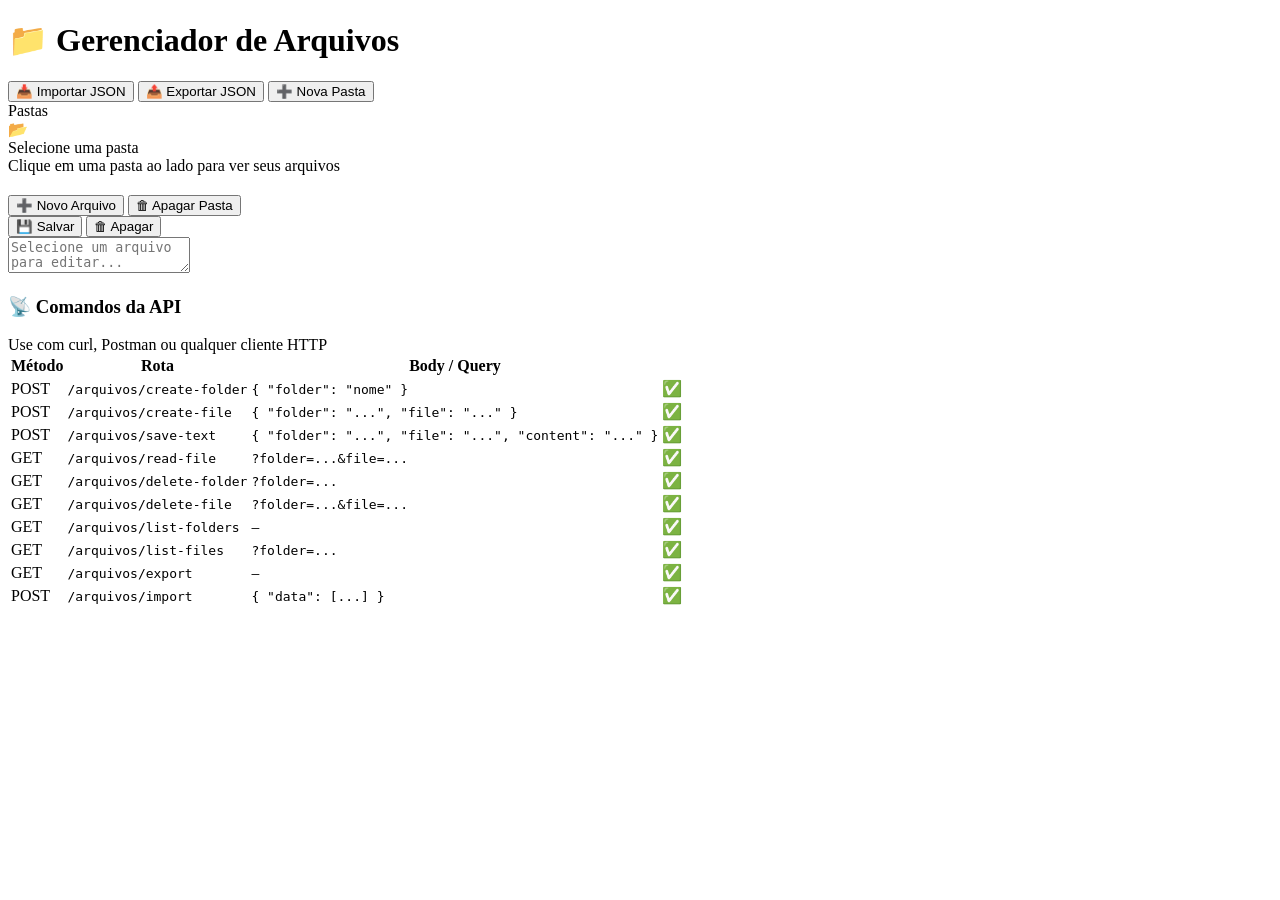
==== wwwroot/index.html @ b643e004 "Adiciona export/import JSON de pastas e arquivos" ====
<!DOCTYPE html>
<html lang="pt-BR">
<head>
    <meta charset="UTF-8">
    <meta name="viewport" content="width=device-width, initial-scale=1.0">
    <title>Gerenciador de Arquivos</title>
    <link rel="stylesheet" href="/css/style.css">
</head>
<body>

<header>
    <h1>
        <span>📁</span>
        Gerenciador de Arquivos
    </h1>
    <div class="header-actions">
        <button class="btn" onclick="importAction()">
            <span>📥</span> Importar JSON
        </button>
        <button class="btn" onclick="exportAction()">
            <span>📤</span> Exportar JSON
        </button>
        <button class="btn btn-primary" onclick="createFolderAction()">
            <span>➕</span> Nova Pasta
        </button>
    </div>
</header>

<main>
    <aside class="sidebar">
        <div class="sidebar-header">
            <span>Pastas</span>
            <span class="loading-spinner" id="folder-list-loading" style="display:none"></span>
        </div>
        <div class="folder-list" id="folder-list"></div>
    </aside>

    <section class="content-area">
        <div class="empty-state" id="empty-state">
            <div class="icon">📂</div>
            <div class="text">Selecione uma pasta</div>
            <div class="subtext">Clique em uma pasta ao lado para ver seus arquivos</div>
        </div>

        <div class="file-list" id="file-list">
            <div class="file-list-header">
                <h2 id="folder-name-title"></h2>
                <div class="folder-actions">
                    <button class="btn" onclick="createFileAction()">
                        <span>➕</span> Novo Arquivo
                    </button>
                    <button class="btn btn-danger" onclick="deleteFolderAction()">
                        <span>🗑</span> Apagar Pasta
                    </button>
                </div>
            </div>

            <div style="text-align:center;padding:40px;color:var(--text-muted);display:none" id="file-grid-loading">
                <div class="loading-spinner" style="width:24px;height:24px;border-width:3px;margin:0 auto 12px"></div>
                <div style="font-size:13px">Carregando arquivos...</div>
            </div>

            <div class="file-grid" id="file-grid"></div>
            <div style="text-align:center;padding:40px;color:var(--text-muted);font-size:13px;display:none" id="file-grid-empty">
                Nenhum arquivo nesta pasta
            </div>
        </div>

        <div class="editor-panel" id="editor-panel">
            <div class="editor-toolbar">
                <span class="file-label" id="editor-filename"></span>
                <div class="editor-actions">
                    <button class="btn btn-primary" onclick="saveContentAction()">
                        <span>💾</span> Salvar
                    </button>
                    <button class="btn btn-danger" onclick="deleteFileAction()">
                        <span>🗑</span> Apagar
                    </button>
                </div>
            </div>
            <div class="editor-body">
                <textarea id="editor-textarea" placeholder="Selecione um arquivo para editar..." spellcheck="false"></textarea>
            </div>
        </div>
    </section>
</main>

<section class="api-section">
    <div class="api-section-header">
        <h3><span>📡</span> Comandos da API</h3>
        <span class="api-subtitle">Use com curl, Postman ou qualquer cliente HTTP</span>
    </div>
    <div class="api-table-wrapper">
        <table class="api-table">
            <thead>
                <tr>
                    <th>Método</th>
                    <th>Rota</th>
                    <th>Body / Query</th>
                    <th class="status-col"></th>
                </tr>
            </thead>
            <tbody>
                <tr>
                    <td><span class="badge badge-post">POST</span></td>
                    <td><code>/arquivos/create-folder</code></td>
                    <td><code>{ "folder": "nome" }</code></td>
                    <td class="status-col"><span class="check">✅</span></td>
                </tr>
                <tr>
                    <td><span class="badge badge-post">POST</span></td>
                    <td><code>/arquivos/create-file</code></td>
                    <td><code>{ "folder": "...", "file": "..." }</code></td>
                    <td class="status-col"><span class="check">✅</span></td>
                </tr>
                <tr>
                    <td><span class="badge badge-post">POST</span></td>
                    <td><code>/arquivos/save-text</code></td>
                    <td><code>{ "folder": "...", "file": "...", "content": "..." }</code></td>
                    <td class="status-col"><span class="check">✅</span></td>
                </tr>
                <tr>
                    <td><span class="badge badge-get">GET</span></td>
                    <td><code>/arquivos/read-file</code></td>
                    <td><code>?folder=...&amp;file=...</code></td>
                    <td class="status-col"><span class="check">✅</span></td>
                </tr>
                <tr>
                    <td><span class="badge badge-get">GET</span></td>
                    <td><code>/arquivos/delete-folder</code></td>
                    <td><code>?folder=...</code></td>
                    <td class="status-col"><span class="check">✅</span></td>
                </tr>
                <tr>
                    <td><span class="badge badge-get">GET</span></td>
                    <td><code>/arquivos/delete-file</code></td>
                    <td><code>?folder=...&amp;file=...</code></td>
                    <td class="status-col"><span class="check">✅</span></td>
                </tr>
                <tr>
                    <td><span class="badge badge-get">GET</span></td>
                    <td><code>/arquivos/list-folders</code></td>
                    <td><code>—</code></td>
                    <td class="status-col"><span class="check">✅</span></td>
                </tr>
                <tr>
                    <td><span class="badge badge-get">GET</span></td>
                    <td><code>/arquivos/list-files</code></td>
                    <td><code>?folder=...</code></td>
                    <td class="status-col"><span class="check">✅</span></td>
                </tr>
                <tr>
                    <td><span class="badge badge-get">GET</span></td>
                    <td><code>/arquivos/export</code></td>
                    <td><code>—</code></td>
                    <td class="status-col"><span class="check">✅</span></td>
                </tr>
                <tr>
                    <td><span class="badge badge-post">POST</span></td>
                    <td><code>/arquivos/import</code></td>
                    <td><code>{ "data": [...] }</code></td>
                    <td class="status-col"><span class="check">✅</span></td>
                </tr>
            </tbody>
        </table>
    </div>
</section>

<div class="modal-overlay" id="modal-overlay">
    <div class="modal" id="modal"></div>
</div>

<div class="toast-container" id="toast-container"></div>

<script src="/js/app.js"></script>
</body>
</html>
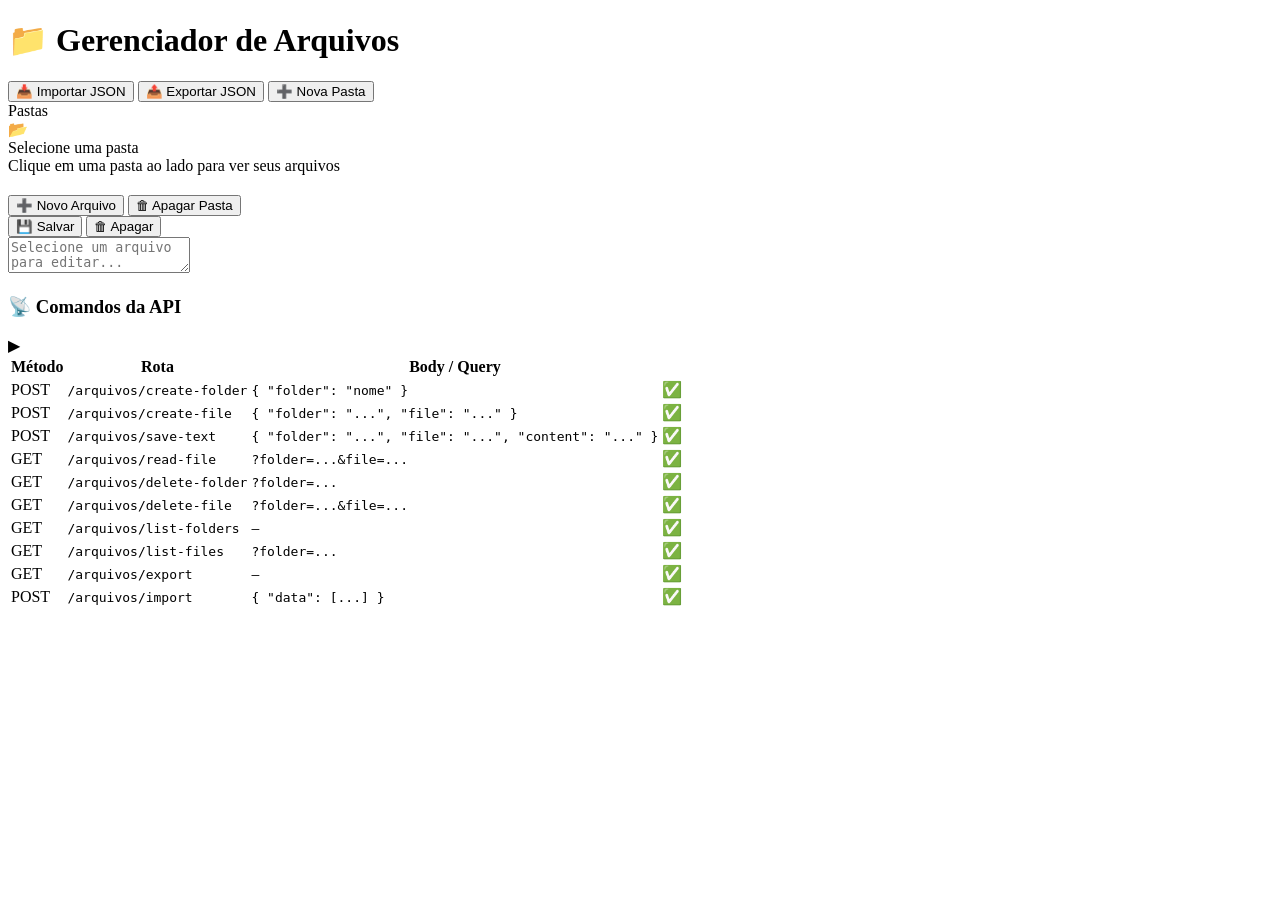
==== commit a86a0b6d: "Torna tabela de comandos da API recolhível" ====
--- a/wwwroot/index.html
+++ b/wwwroot/index.html
@@ -86,10 +86,11 @@
 </main>
 
 <section class="api-section">
-    <div class="api-section-header">
+    <div class="api-section-header" onclick="toggleApiTable()">
         <h3><span>📡</span> Comandos da API</h3>
-        <span class="api-subtitle">Use com curl, Postman ou qualquer cliente HTTP</span>
+        <span class="toggle-icon" id="api-toggle-icon">▶</span>
     </div>
+    <div class="api-body" id="api-body">
     <div class="api-table-wrapper">
         <table class="api-table">
             <thead>
@@ -164,6 +165,7 @@
             </tbody>
         </table>
     </div>
+    </div>
 </section>
 
 <div class="modal-overlay" id="modal-overlay">
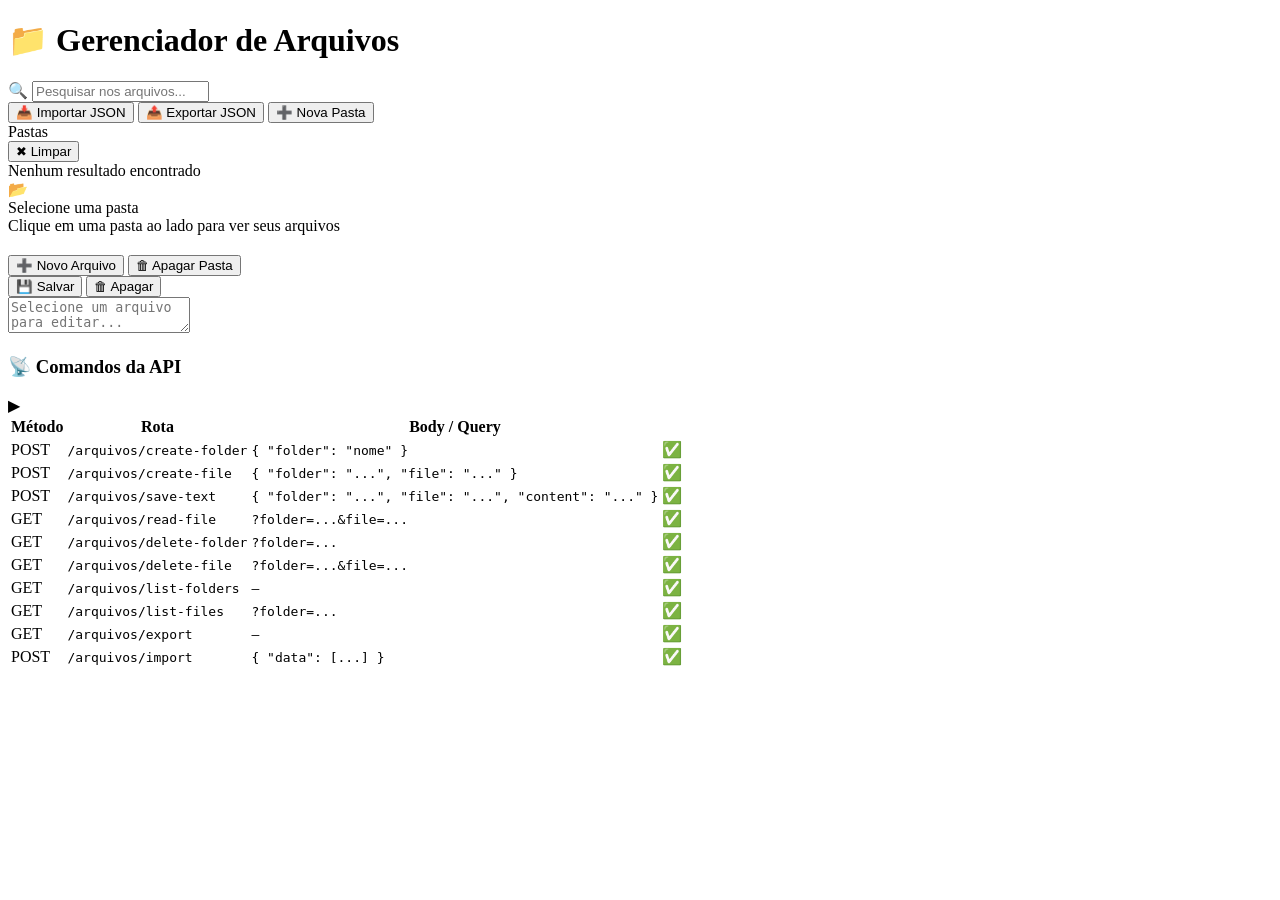
==== commit 5eb19714: "Adiciona busca textual em todos os arquivos" ====
--- a/wwwroot/index.html
+++ b/wwwroot/index.html
@@ -13,6 +13,10 @@
         <span>📁</span>
         Gerenciador de Arquivos
     </h1>
+    <div class="search-box">
+        <span class="search-icon">🔍</span>
+        <input type="text" id="search-input" placeholder="Pesquisar nos arquivos..." onkeydown="if(event.key==='Enter')searchAction()">
+    </div>
     <div class="header-actions">
         <button class="btn" onclick="importAction()">
             <span>📥</span> Importar JSON
@@ -36,6 +40,15 @@
     </aside>
 
     <section class="content-area">
+        <div class="search-results" id="search-results">
+            <div class="search-results-header">
+                <span id="search-results-title"></span>
+                <button class="btn" onclick="clearSearch()">✖ Limpar</button>
+            </div>
+            <div class="search-results-list" id="search-results-list"></div>
+            <div class="search-results-empty" id="search-results-empty">Nenhum resultado encontrado</div>
+        </div>
+
         <div class="empty-state" id="empty-state">
             <div class="icon">📂</div>
             <div class="text">Selecione uma pasta</div>
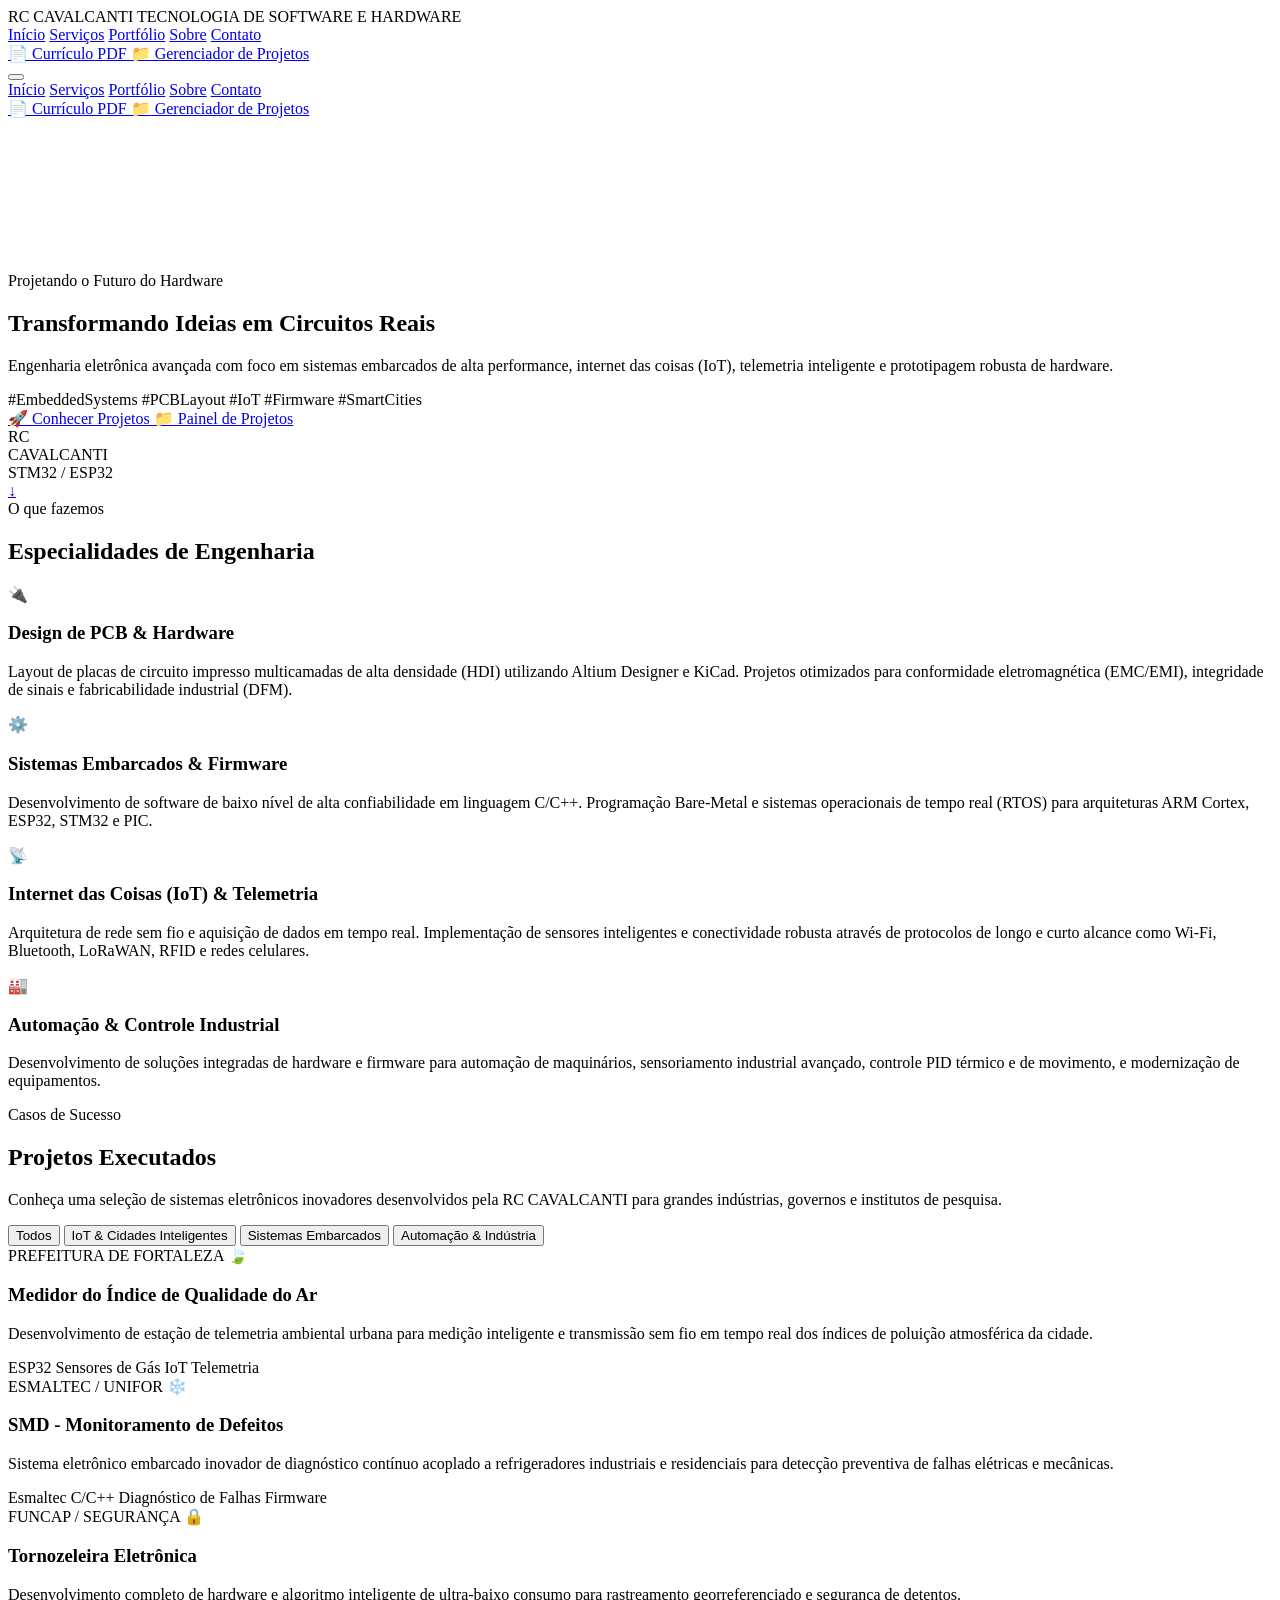
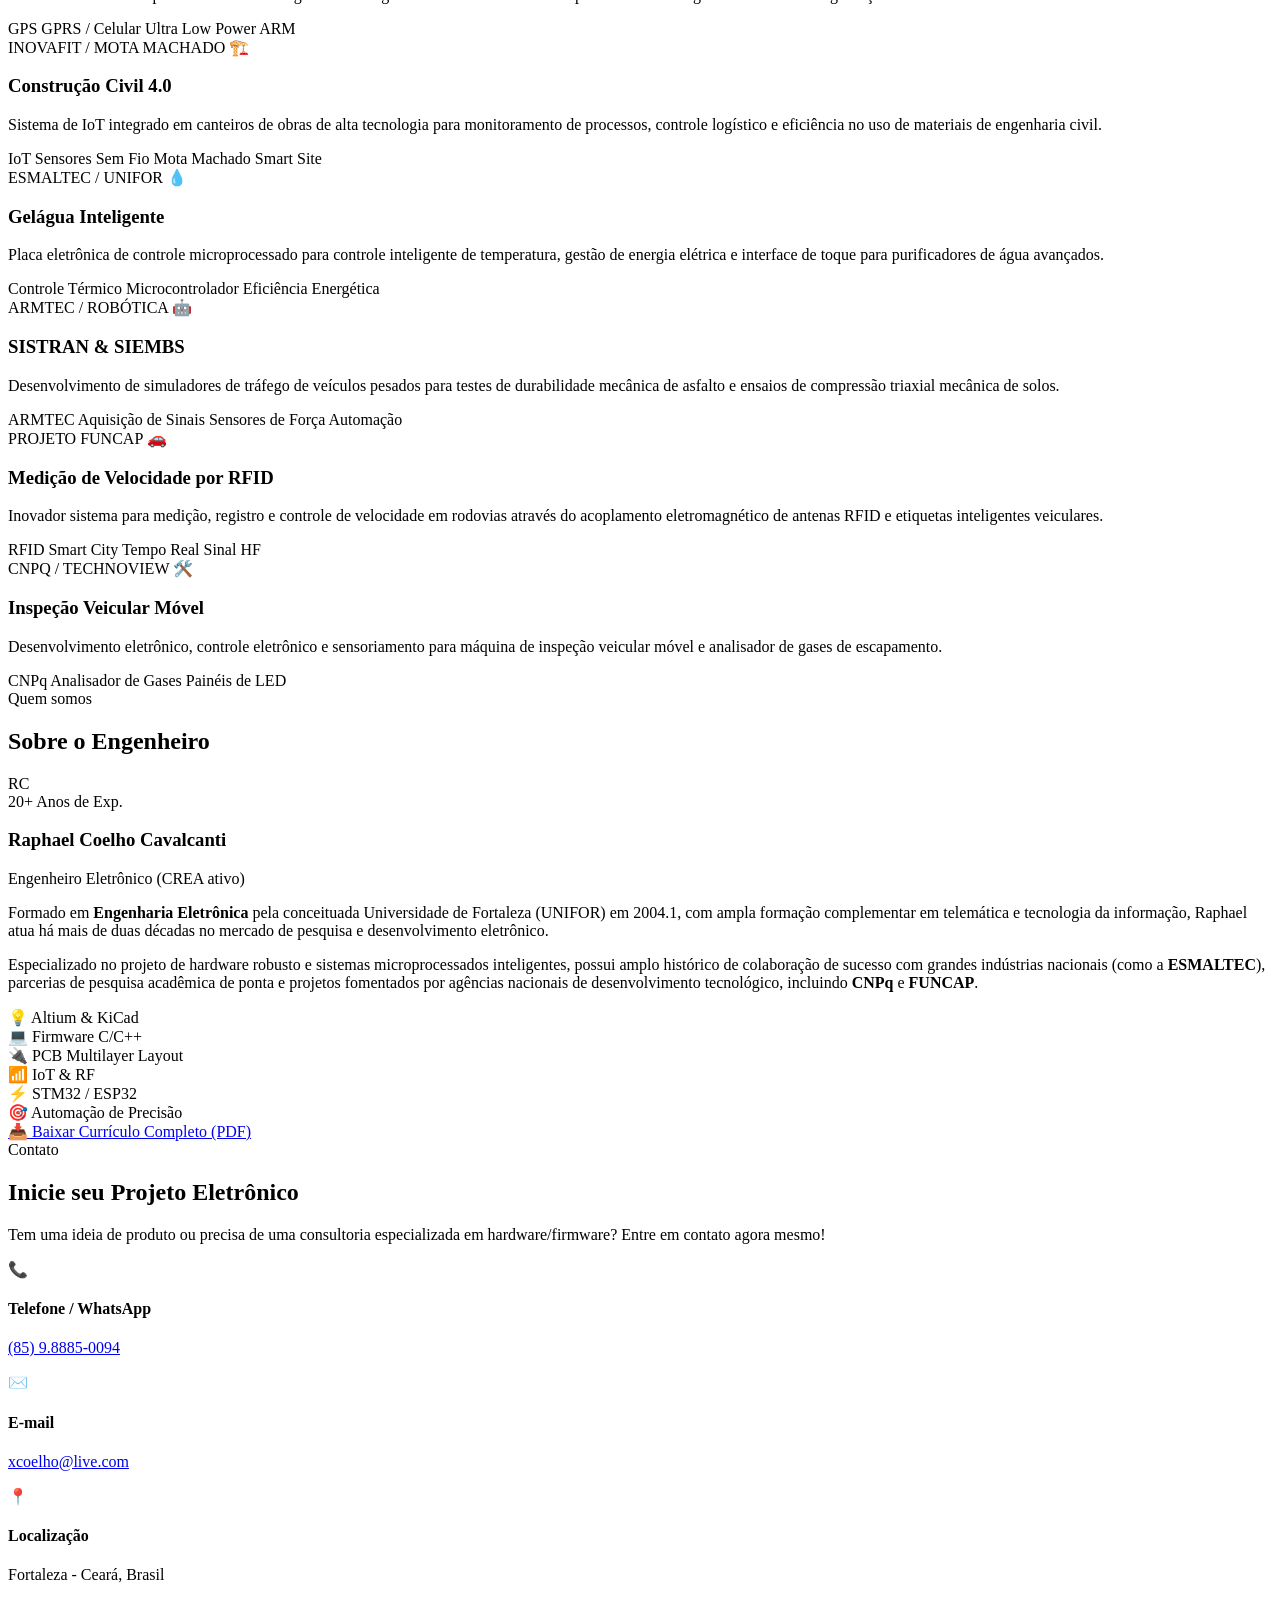
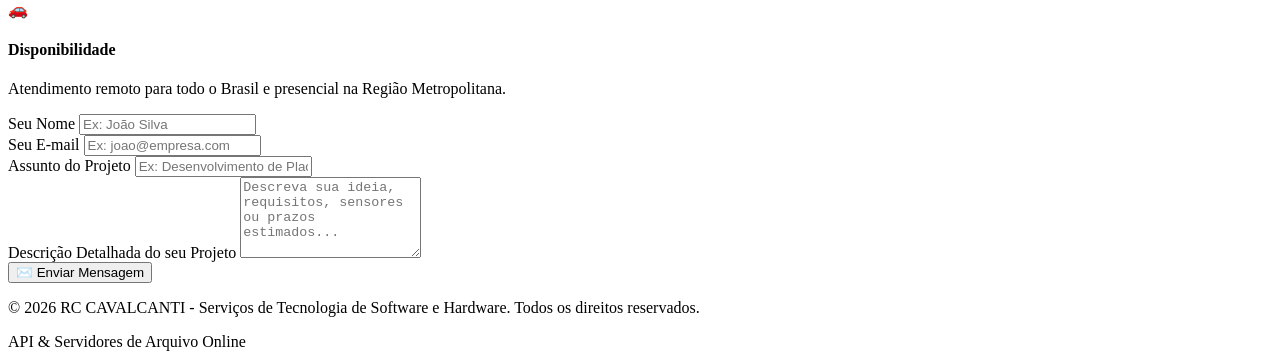
==== commit 752e41b9: "feat: Adiciona página principal RC CAVALCANTI com navegação bidirecional - Cria wwwroot/index.html c" ====
--- a/wwwroot/index.html
+++ b/wwwroot/index.html
@@ -3,190 +3,418 @@
 <head>
     <meta charset="UTF-8">
     <meta name="viewport" content="width=device-width, initial-scale=1.0">
-    <title>Gerenciador de Arquivos</title>
+    <title>RC CAVALCANTI | Engenharia Eletrônica e Sistemas Embarcados</title>
+    <!-- Reutiliza variáveis CSS do projeto para coerência perfeita -->
     <link rel="stylesheet" href="/css/style.css">
+    <link rel="stylesheet" href="/css/home.css">
 </head>
-<body>
-
-<header>
-    <h1>
-        <span>📁</span>
-        Gerenciador de Arquivos
-    </h1>
-    <div class="search-box">
-        <span class="search-icon">🔍</span>
-        <input type="text" id="search-input" placeholder="Pesquisar nos arquivos..." onkeydown="if(event.key==='Enter')searchAction()">
+<body class="home-page">
+
+    <!-- Header / Barra de Navegação -->
+    <header class="home-header">
+        <div class="logo-container">
+            <img src="/img/logo.png" alt="RC CAVALCANTI Logo" class="brand-logo" onerror="this.style.display='none'">
+            <div class="brand-text">
+                <span class="brand-name">RC CAVALCANTI</span>
+                <span class="brand-sub">TECNOLOGIA DE SOFTWARE E HARDWARE</span>
+            </div>
+        </div>
+        <nav class="home-nav">
+            <a href="#hero" class="nav-link active">Início</a>
+            <a href="#servicos" class="nav-link">Serviços</a>
+            <a href="#portfolio" class="nav-link">Portfólio</a>
+            <a href="#sobre" class="nav-link">Sobre</a>
+            <a href="#contato" class="nav-link">Contato</a>
+        </nav>
+        <div class="home-header-actions">
+            <a href="/Curriculo.pdf" target="_blank" class="btn" title="Baixar Currículo">
+                <span>📄</span> Currículo PDF
+            </a>
+            <a href="/gerenciador.html" class="btn btn-primary">
+                <span>📁</span> Gerenciador de Projetos
+            </a>
+        </div>
+        <button class="mobile-menu-toggle" id="mobile-toggle" aria-label="Menu">
+            <span></span>
+            <span></span>
+            <span></span>
+        </button>
+    </header>
+
+    <!-- Menu Mobile -->
+    <div class="mobile-menu" id="mobile-menu">
+        <a href="#hero" class="mobile-link">Início</a>
+        <a href="#servicos" class="mobile-link">Serviços</a>
+        <a href="#portfolio" class="mobile-link">Portfólio</a>
+        <a href="#sobre" class="mobile-link">Sobre</a>
+        <a href="#contato" class="mobile-link">Contato</a>
+        <div class="mobile-actions">
+            <a href="/Curriculo.pdf" target="_blank" class="btn">
+                <span>📄</span> Currículo PDF
+            </a>
+            <a href="/gerenciador.html" class="btn btn-primary" style="margin-top: 10px;">
+                <span>📁</span> Gerenciador de Projetos
+            </a>
+        </div>
     </div>
-    <div class="header-actions">
-        <button class="btn" onclick="importAction()">
-            <span>📥</span> Importar JSON
-        </button>
-        <button class="btn" onclick="exportAction()">
-            <span>📤</span> Exportar JSON
-        </button>
-        <button class="btn btn-primary" onclick="createFolderAction()">
-            <span>➕</span> Nova Pasta
-        </button>
-    </div>
-</header>
-
-<main>
-    <aside class="sidebar">
-        <div class="sidebar-header">
-            <span>Pastas</span>
-            <span class="loading-spinner" id="folder-list-loading" style="display:none"></span>
-        </div>
-        <div class="folder-list" id="folder-list"></div>
-    </aside>
-
-    <section class="content-area">
-        <div class="search-results" id="search-results">
-            <div class="search-results-header">
-                <span id="search-results-title"></span>
-                <button class="btn" onclick="clearSearch()">✖ Limpar</button>
-            </div>
-            <div class="search-results-list" id="search-results-list"></div>
-            <div class="search-results-empty" id="search-results-empty">Nenhum resultado encontrado</div>
-        </div>
-
-        <div class="empty-state" id="empty-state">
-            <div class="icon">📂</div>
-            <div class="text">Selecione uma pasta</div>
-            <div class="subtext">Clique em uma pasta ao lado para ver seus arquivos</div>
-        </div>
-
-        <div class="file-list" id="file-list">
-            <div class="file-list-header">
-                <h2 id="folder-name-title"></h2>
-                <div class="folder-actions">
-                    <button class="btn" onclick="createFileAction()">
-                        <span>➕</span> Novo Arquivo
+
+    <!-- Seção Hero Principal com PCB Interativa -->
+    <section id="hero" class="hero-section">
+        <!-- Canvas para animação de circuitos -->
+        <canvas id="pcb-canvas" class="pcb-background"></canvas>
+        
+        <div class="hero-container">
+            <div class="hero-content">
+                <div class="badge-status">
+                    <span class="pulse-dot"></span>
+                    <span>Projetando o Futuro do Hardware</span>
+                </div>
+                <h1 class="hero-title">Transformando Ideias em <span class="text-highlight">Circuitos Reais</span></h1>
+                <p class="hero-subtitle">Engenharia eletrônica avançada com foco em sistemas embarcados de alta performance, internet das coisas (IoT), telemetria inteligente e prototipagem robusta de hardware.</p>
+                <div class="hero-tags">
+                    <span class="hero-tag">#EmbeddedSystems</span>
+                    <span class="hero-tag">#PCBLayout</span>
+                    <span class="hero-tag">#IoT</span>
+                    <span class="hero-tag">#Firmware</span>
+                    <span class="hero-tag">#SmartCities</span>
+                </div>
+                <div class="hero-cta">
+                    <a href="#portfolio" class="btn btn-lg btn-secondary">
+                        <span>🚀</span> Conhecer Projetos
+                    </a>
+                    <a href="/gerenciador.html" class="btn btn-lg btn-primary">
+                        <span>📁</span> Painel de Projetos
+                    </a>
+                </div>
+            </div>
+            <div class="hero-visual">
+                <div class="circuit-glow-container">
+                    <div class="microcontroller-card">
+                        <div class="chip-pins left"><span></span><span></span><span></span><span></span><span></span><span></span></div>
+                        <div class="chip-core">
+                            <div class="chip-logo">RC</div>
+                            <div class="chip-label">CAVALCANTI</div>
+                            <div class="chip-sub">STM32 / ESP32</div>
+                        </div>
+                        <div class="chip-pins right"><span></span><span></span><span></span><span></span><span></span><span></span></div>
+                        <div class="activity-leds">
+                            <span class="led led-blue"></span>
+                            <span class="led led-green"></span>
+                            <span class="led led-orange"></span>
+                        </div>
+                    </div>
+                </div>
+            </div>
+        </div>
+        <div class="hero-scroll-indicator">
+            <a href="#servicos" class="scroll-arrow">↓</a>
+        </div>
+    </section>
+
+    <!-- Seção de Serviços -->
+    <section id="servicos" class="section-container">
+        <div class="section-header">
+            <span class="section-tag">O que fazemos</span>
+            <h2 class="section-title">Especialidades de Engenharia</h2>
+            <div class="section-divider"></div>
+        </div>
+        <div class="services-grid">
+            <div class="service-card">
+                <div class="service-icon">🔌</div>
+                <h3 class="service-title">Design de PCB & Hardware</h3>
+                <p class="service-text">Layout de placas de circuito impresso multicamadas de alta densidade (HDI) utilizando Altium Designer e KiCad. Projetos otimizados para conformidade eletromagnética (EMC/EMI), integridade de sinais e fabricabilidade industrial (DFM).</p>
+            </div>
+            <div class="service-card">
+                <div class="service-icon">⚙️</div>
+                <h3 class="service-title">Sistemas Embarcados & Firmware</h3>
+                <p class="service-text">Desenvolvimento de software de baixo nível de alta confiabilidade em linguagem C/C++. Programação Bare-Metal e sistemas operacionais de tempo real (RTOS) para arquiteturas ARM Cortex, ESP32, STM32 e PIC.</p>
+            </div>
+            <div class="service-card">
+                <div class="service-icon">📡</div>
+                <h3 class="service-title">Internet das Coisas (IoT) & Telemetria</h3>
+                <p class="service-text">Arquitetura de rede sem fio e aquisição de dados em tempo real. Implementação de sensores inteligentes e conectividade robusta através de protocolos de longo e curto alcance como Wi-Fi, Bluetooth, LoRaWAN, RFID e redes celulares.</p>
+            </div>
+            <div class="service-card">
+                <div class="service-icon">🏭</div>
+                <h3 class="service-title">Automação & Controle Industrial</h3>
+                <p class="service-text">Desenvolvimento de soluções integradas de hardware e firmware para automação de maquinários, sensoriamento industrial avançado, controle PID térmico e de movimento, e modernização de equipamentos.</p>
+            </div>
+        </div>
+    </section>
+
+    <!-- Seção de Portfólio de Projetos -->
+    <section id="portfolio" class="section-container bg-alt">
+        <div class="section-header">
+            <span class="section-tag">Casos de Sucesso</span>
+            <h2 class="section-title">Projetos Executados</h2>
+            <div class="section-divider"></div>
+            <p class="section-subtitle">Conheça uma seleção de sistemas eletrônicos inovadores desenvolvidos pela RC CAVALCANTI para grandes indústrias, governos e institutos de pesquisa.</p>
+        </div>
+        
+        <div class="portfolio-filters">
+            <button class="filter-btn active" data-filter="all">Todos</button>
+            <button class="filter-btn" data-filter="iot">IoT & Cidades Inteligentes</button>
+            <button class="filter-btn" data-filter="embarcados">Sistemas Embarcados</button>
+            <button class="filter-btn" data-filter="automacao">Automação & Indústria</button>
+        </div>
+
+        <div class="portfolio-grid" id="portfolio-grid">
+            
+            <!-- Projeto 1: Medidor do Ar -->
+            <div class="portfolio-item card" data-category="iot">
+                <div class="portfolio-header">
+                    <span class="item-client">PREFEITURA DE FORTALEZA</span>
+                    <span class="item-icon">🍃</span>
+                </div>
+                <h3 class="portfolio-title">Medidor do Índice de Qualidade do Ar</h3>
+                <p class="portfolio-desc">Desenvolvimento de estação de telemetria ambiental urbana para medição inteligente e transmissão sem fio em tempo real dos índices de poluição atmosférica da cidade.</p>
+                <div class="portfolio-tech">
+                    <span>ESP32</span>
+                    <span>Sensores de Gás</span>
+                    <span>IoT</span>
+                    <span>Telemetria</span>
+                </div>
+            </div>
+
+            <!-- Projeto 2: SMD Esmaltec -->
+            <div class="portfolio-item card" data-category="embarcados">
+                <div class="portfolio-header">
+                    <span class="item-client">ESMALTEC / UNIFOR</span>
+                    <span class="item-icon">❄️</span>
+                </div>
+                <h3 class="portfolio-title">SMD - Monitoramento de Defeitos</h3>
+                <p class="portfolio-desc">Sistema eletrônico embarcado inovador de diagnóstico contínuo acoplado a refrigeradores industriais e residenciais para detecção preventiva de falhas elétricas e mecânicas.</p>
+                <div class="portfolio-tech">
+                    <span>Esmaltec</span>
+                    <span>C/C++</span>
+                    <span>Diagnóstico de Falhas</span>
+                    <span>Firmware</span>
+                </div>
+            </div>
+
+            <!-- Projeto 3: Tornozeleira Eletrônica -->
+            <div class="portfolio-item card" data-category="iot">
+                <div class="portfolio-header">
+                    <span class="item-client">FUNCAP / SEGURANÇA</span>
+                    <span class="item-icon">🔒</span>
+                </div>
+                <h3 class="portfolio-title">Tornozeleira Eletrônica</h3>
+                <p class="portfolio-desc">Desenvolvimento completo de hardware e algoritmo inteligente de ultra-baixo consumo para rastreamento georreferenciado e segurança de detentos.</p>
+                <div class="portfolio-tech">
+                    <span>GPS</span>
+                    <span>GPRS / Celular</span>
+                    <span>Ultra Low Power</span>
+                    <span>ARM</span>
+                </div>
+            </div>
+
+            <!-- Projeto 4: Construção Civil 4.0 -->
+            <div class="portfolio-item card" data-category="iot">
+                <div class="portfolio-header">
+                    <span class="item-client">INOVAFIT / MOTA MACHADO</span>
+                    <span class="item-icon">🏗️</span>
+                </div>
+                <h3 class="portfolio-title">Construção Civil 4.0</h3>
+                <p class="portfolio-desc">Sistema de IoT integrado em canteiros de obras de alta tecnologia para monitoramento de processos, controle logístico e eficiência no uso de materiais de engenharia civil.</p>
+                <div class="portfolio-tech">
+                    <span>IoT</span>
+                    <span>Sensores Sem Fio</span>
+                    <span>Mota Machado</span>
+                    <span>Smart Site</span>
+                </div>
+            </div>
+
+            <!-- Projeto 5: Gelágua Inteligente -->
+            <div class="portfolio-item card" data-category="embarcados">
+                <div class="portfolio-header">
+                    <span class="item-client">ESMALTEC / UNIFOR</span>
+                    <span class="item-icon">💧</span>
+                </div>
+                <h3 class="portfolio-title">Gelágua Inteligente</h3>
+                <p class="portfolio-desc">Placa eletrônica de controle microprocessado para controle inteligente de temperatura, gestão de energia elétrica e interface de toque para purificadores de água avançados.</p>
+                <div class="portfolio-tech">
+                    <span>Controle Térmico</span>
+                    <span>Microcontrolador</span>
+                    <span>Eficiência Energética</span>
+                </div>
+            </div>
+
+            <!-- Projeto 6: SISTRAN / SIEMBS -->
+            <div class="portfolio-item card" data-category="automacao">
+                <div class="portfolio-header">
+                    <span class="item-client">ARMTEC / ROBÓTICA</span>
+                    <span class="item-icon">🤖</span>
+                </div>
+                <h3 class="portfolio-title">SISTRAN & SIEMBS</h3>
+                <p class="portfolio-desc">Desenvolvimento de simuladores de tráfego de veículos pesados para testes de durabilidade mecânica de asfalto e ensaios de compressão triaxial mecânica de solos.</p>
+                <div class="portfolio-tech">
+                    <span>ARMTEC</span>
+                    <span>Aquisição de Sinais</span>
+                    <span>Sensores de Força</span>
+                    <span>Automação</span>
+                </div>
+            </div>
+
+            <!-- Projeto 7: Velocidade por RFID -->
+            <div class="portfolio-item card" data-category="iot">
+                <div class="portfolio-header">
+                    <span class="item-client">PROJETO FUNCAP</span>
+                    <span class="item-icon">🚗</span>
+                </div>
+                <h3 class="portfolio-title">Medição de Velocidade por RFID</h3>
+                <p class="portfolio-desc">Inovador sistema para medição, registro e controle de velocidade em rodovias através do acoplamento eletromagnético de antenas RFID e etiquetas inteligentes veiculares.</p>
+                <div class="portfolio-tech">
+                    <span>RFID</span>
+                    <span>Smart City</span>
+                    <span>Tempo Real</span>
+                    <span>Sinal HF</span>
+                </div>
+            </div>
+
+            <!-- Projeto 8: Maquina de Inspeção Veicular -->
+            <div class="portfolio-item card" data-category="automacao">
+                <div class="portfolio-header">
+                    <span class="item-client">CNPQ / TECHNOVIEW</span>
+                    <span class="item-icon">🛠️</span>
+                </div>
+                <h3 class="portfolio-title">Inspeção Veicular Móvel</h3>
+                <p class="portfolio-desc">Desenvolvimento eletrônico, controle eletrônico e sensoriamento para máquina de inspeção veicular móvel e analisador de gases de escapamento.</p>
+                <div class="portfolio-tech">
+                    <span>CNPq</span>
+                    <span>Analisador de Gases</span>
+                    <span>Painéis de LED</span>
+                </div>
+            </div>
+
+        </div>
+    </section>
+
+    <!-- Seção Sobre o Fundador -->
+    <section id="sobre" class="section-container">
+        <div class="section-header">
+            <span class="section-tag">Quem somos</span>
+            <h2 class="section-title">Sobre o Engenheiro</h2>
+            <div class="section-divider"></div>
+        </div>
+        <div class="about-container">
+            <div class="about-visual">
+                <div class="engineer-shield">
+                    <div class="avatar-fallback">
+                        <span>RC</span>
+                    </div>
+                    <div class="shield-badge">20+ Anos de Exp.</div>
+                </div>
+            </div>
+            <div class="about-content">
+                <h3>Raphael Coelho Cavalcanti</h3>
+                <p class="about-subtitle">Engenheiro Eletrônico (CREA ativo)</p>
+                
+                <p class="about-text">Formado em <strong>Engenharia Eletrônica</strong> pela conceituada Universidade de Fortaleza (UNIFOR) em 2004.1, com ampla formação complementar em telemática e tecnologia da informação, Raphael atua há mais de duas décadas no mercado de pesquisa e desenvolvimento eletrônico.</p>
+                
+                <p class="about-text">Especializado no projeto de hardware robusto e sistemas microprocessados inteligentes, possui amplo histórico de colaboração de sucesso com grandes indústrias nacionais (como a <strong>ESMALTEC</strong>), parcerias de pesquisa acadêmica de ponta e projetos fomentados por agências nacionais de desenvolvimento tecnológico, incluindo <strong>CNPq</strong> e <strong>FUNCAP</strong>.</p>
+                
+                <div class="about-skills">
+                    <div class="skill-pill">💡 Altium & KiCad</div>
+                    <div class="skill-pill">💻 Firmware C/C++</div>
+                    <div class="skill-pill">🔌 PCB Multilayer Layout</div>
+                    <div class="skill-pill">📶 IoT & RF</div>
+                    <div class="skill-pill">⚡ STM32 / ESP32</div>
+                    <div class="skill-pill">🎯 Automação de Precisão</div>
+                </div>
+
+                <div class="about-cta-container">
+                    <a href="/Curriculo.pdf" target="_blank" class="btn btn-primary">
+                        <span>📥</span> Baixar Currículo Completo (PDF)
+                    </a>
+                </div>
+            </div>
+        </div>
+    </section>
+
+    <!-- Seção de Contato -->
+    <section id="contato" class="section-container bg-alt">
+        <div class="section-header">
+            <span class="section-tag">Contato</span>
+            <h2 class="section-title">Inicie seu Projeto Eletrônico</h2>
+            <div class="section-divider"></div>
+            <p class="section-subtitle">Tem uma ideia de produto ou precisa de uma consultoria especializada em hardware/firmware? Entre em contato agora mesmo!</p>
+        </div>
+        
+        <div class="contact-container">
+            <div class="contact-info-panel">
+                <div class="info-card">
+                    <span class="info-icon">📞</span>
+                    <div class="info-details">
+                        <h4>Telefone / WhatsApp</h4>
+                        <p><a href="tel:+5585988850094">(85) 9.8885-0094</a></p>
+                    </div>
+                </div>
+                <div class="info-card">
+                    <span class="info-icon">✉️</span>
+                    <div class="info-details">
+                        <h4>E-mail</h4>
+                        <p><a href="mailto:xcoelho@live.com">xcoelho@live.com</a></p>
+                    </div>
+                </div>
+                <div class="info-card">
+                    <span class="info-icon">📍</span>
+                    <div class="info-details">
+                        <h4>Localização</h4>
+                        <p>Fortaleza - Ceará, Brasil</p>
+                    </div>
+                </div>
+                <div class="info-card">
+                    <span class="info-icon">🚗</span>
+                    <div class="info-details">
+                        <h4>Disponibilidade</h4>
+                        <p>Atendimento remoto para todo o Brasil e presencial na Região Metropolitana.</p>
+                    </div>
+                </div>
+            </div>
+            
+            <div class="contact-form-panel card">
+                <form id="home-contact-form" onsubmit="event.preventDefault(); submitContactForm();">
+                    <div class="form-row">
+                        <div class="form-group">
+                            <label for="contact-name">Seu Nome</label>
+                            <input type="text" id="contact-name" placeholder="Ex: João Silva" required>
+                        </div>
+                        <div class="form-group">
+                            <label for="contact-email">Seu E-mail</label>
+                            <input type="email" id="contact-email" placeholder="Ex: joao@empresa.com" required>
+                        </div>
+                    </div>
+                    <div class="form-group">
+                        <label for="contact-subject">Assunto do Projeto</label>
+                        <input type="text" id="contact-subject" placeholder="Ex: Desenvolvimento de Placa IoT" required>
+                    </div>
+                    <div class="form-group">
+                        <label for="contact-message">Descrição Detalhada do seu Projeto</label>
+                        <textarea id="contact-message" rows="5" placeholder="Descreva sua ideia, requisitos, sensores ou prazos estimados..." required></textarea>
+                    </div>
+                    <button type="submit" class="btn btn-primary btn-block btn-lg" id="contact-submit-btn">
+                        <span>✉️</span> Enviar Mensagem
                     </button>
-                    <button class="btn btn-danger" onclick="deleteFolderAction()">
-                        <span>🗑</span> Apagar Pasta
-                    </button>
-                </div>
-            </div>
-
-            <div style="text-align:center;padding:40px;color:var(--text-muted);display:none" id="file-grid-loading">
-                <div class="loading-spinner" style="width:24px;height:24px;border-width:3px;margin:0 auto 12px"></div>
-                <div style="font-size:13px">Carregando arquivos...</div>
-            </div>
-
-            <div class="file-grid" id="file-grid"></div>
-            <div style="text-align:center;padding:40px;color:var(--text-muted);font-size:13px;display:none" id="file-grid-empty">
-                Nenhum arquivo nesta pasta
-            </div>
-        </div>
-
-        <div class="editor-panel" id="editor-panel">
-            <div class="editor-toolbar">
-                <span class="file-label" id="editor-filename"></span>
-                <div class="editor-actions">
-                    <button class="btn btn-primary" onclick="saveContentAction()">
-                        <span>💾</span> Salvar
-                    </button>
-                    <button class="btn btn-danger" onclick="deleteFileAction()">
-                        <span>🗑</span> Apagar
-                    </button>
-                </div>
-            </div>
-            <div class="editor-body">
-                <textarea id="editor-textarea" placeholder="Selecione um arquivo para editar..." spellcheck="false"></textarea>
+                </form>
             </div>
         </div>
     </section>
-</main>
-
-<section class="api-section">
-    <div class="api-section-header" onclick="toggleApiTable()">
-        <h3><span>📡</span> Comandos da API</h3>
-        <span class="toggle-icon" id="api-toggle-icon">▶</span>
-    </div>
-    <div class="api-body" id="api-body">
-    <div class="api-table-wrapper">
-        <table class="api-table">
-            <thead>
-                <tr>
-                    <th>Método</th>
-                    <th>Rota</th>
-                    <th>Body / Query</th>
-                    <th class="status-col"></th>
-                </tr>
-            </thead>
-            <tbody>
-                <tr>
-                    <td><span class="badge badge-post">POST</span></td>
-                    <td><code>/arquivos/create-folder</code></td>
-                    <td><code>{ "folder": "nome" }</code></td>
-                    <td class="status-col"><span class="check">✅</span></td>
-                </tr>
-                <tr>
-                    <td><span class="badge badge-post">POST</span></td>
-                    <td><code>/arquivos/create-file</code></td>
-                    <td><code>{ "folder": "...", "file": "..." }</code></td>
-                    <td class="status-col"><span class="check">✅</span></td>
-                </tr>
-                <tr>
-                    <td><span class="badge badge-post">POST</span></td>
-                    <td><code>/arquivos/save-text</code></td>
-                    <td><code>{ "folder": "...", "file": "...", "content": "..." }</code></td>
-                    <td class="status-col"><span class="check">✅</span></td>
-                </tr>
-                <tr>
-                    <td><span class="badge badge-get">GET</span></td>
-                    <td><code>/arquivos/read-file</code></td>
-                    <td><code>?folder=...&amp;file=...</code></td>
-                    <td class="status-col"><span class="check">✅</span></td>
-                </tr>
-                <tr>
-                    <td><span class="badge badge-get">GET</span></td>
-                    <td><code>/arquivos/delete-folder</code></td>
-                    <td><code>?folder=...</code></td>
-                    <td class="status-col"><span class="check">✅</span></td>
-                </tr>
-                <tr>
-                    <td><span class="badge badge-get">GET</span></td>
-                    <td><code>/arquivos/delete-file</code></td>
-                    <td><code>?folder=...&amp;file=...</code></td>
-                    <td class="status-col"><span class="check">✅</span></td>
-                </tr>
-                <tr>
-                    <td><span class="badge badge-get">GET</span></td>
-                    <td><code>/arquivos/list-folders</code></td>
-                    <td><code>—</code></td>
-                    <td class="status-col"><span class="check">✅</span></td>
-                </tr>
-                <tr>
-                    <td><span class="badge badge-get">GET</span></td>
-                    <td><code>/arquivos/list-files</code></td>
-                    <td><code>?folder=...</code></td>
-                    <td class="status-col"><span class="check">✅</span></td>
-                </tr>
-                <tr>
-                    <td><span class="badge badge-get">GET</span></td>
-                    <td><code>/arquivos/export</code></td>
-                    <td><code>—</code></td>
-                    <td class="status-col"><span class="check">✅</span></td>
-                </tr>
-                <tr>
-                    <td><span class="badge badge-post">POST</span></td>
-                    <td><code>/arquivos/import</code></td>
-                    <td><code>{ "data": [...] }</code></td>
-                    <td class="status-col"><span class="check">✅</span></td>
-                </tr>
-            </tbody>
-        </table>
-    </div>
-    </div>
-</section>
-
-<div class="modal-overlay" id="modal-overlay">
-    <div class="modal" id="modal"></div>
-</div>
-
-<div class="toast-container" id="toast-container"></div>
-
-<script src="/js/app.js"></script>
+
+    <!-- Rodapé -->
+    <footer class="home-footer">
+        <div class="footer-bottom">
+            <p>&copy; 2026 RC CAVALCANTI - Serviços de Tecnologia de Software e Hardware. Todos os direitos reservados.</p>
+            <div class="system-status">
+                <span class="status-indicator"></span>
+                <span>API & Servidores de Arquivo Online</span>
+            </div>
+        </div>
+    </footer>
+
+    <!-- Toast Container para Mensagens Flutuantes -->
+    <div class="toast-container" id="toast-container"></div>
+
+    <!-- Scripts de Interatividade e Canvas PCB -->
+    <script src="/js/home.js"></script>
 </body>
 </html>
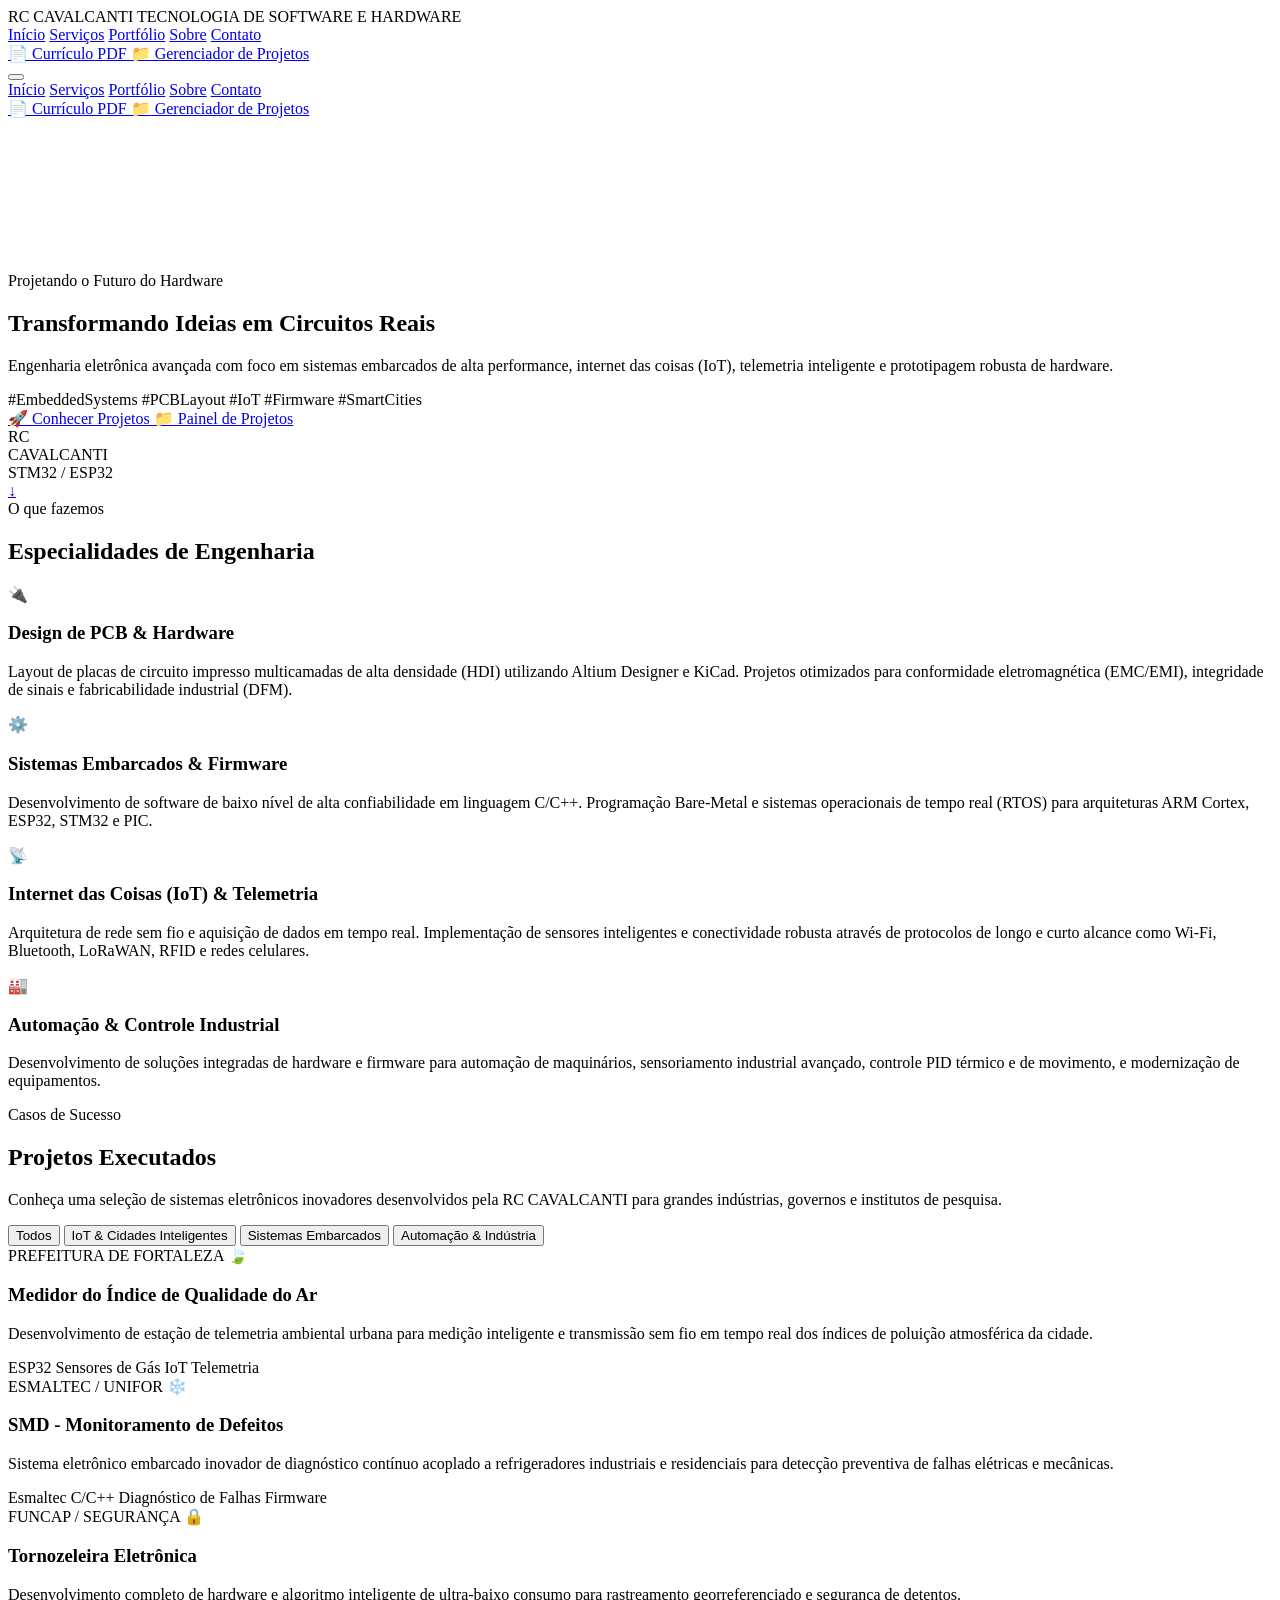
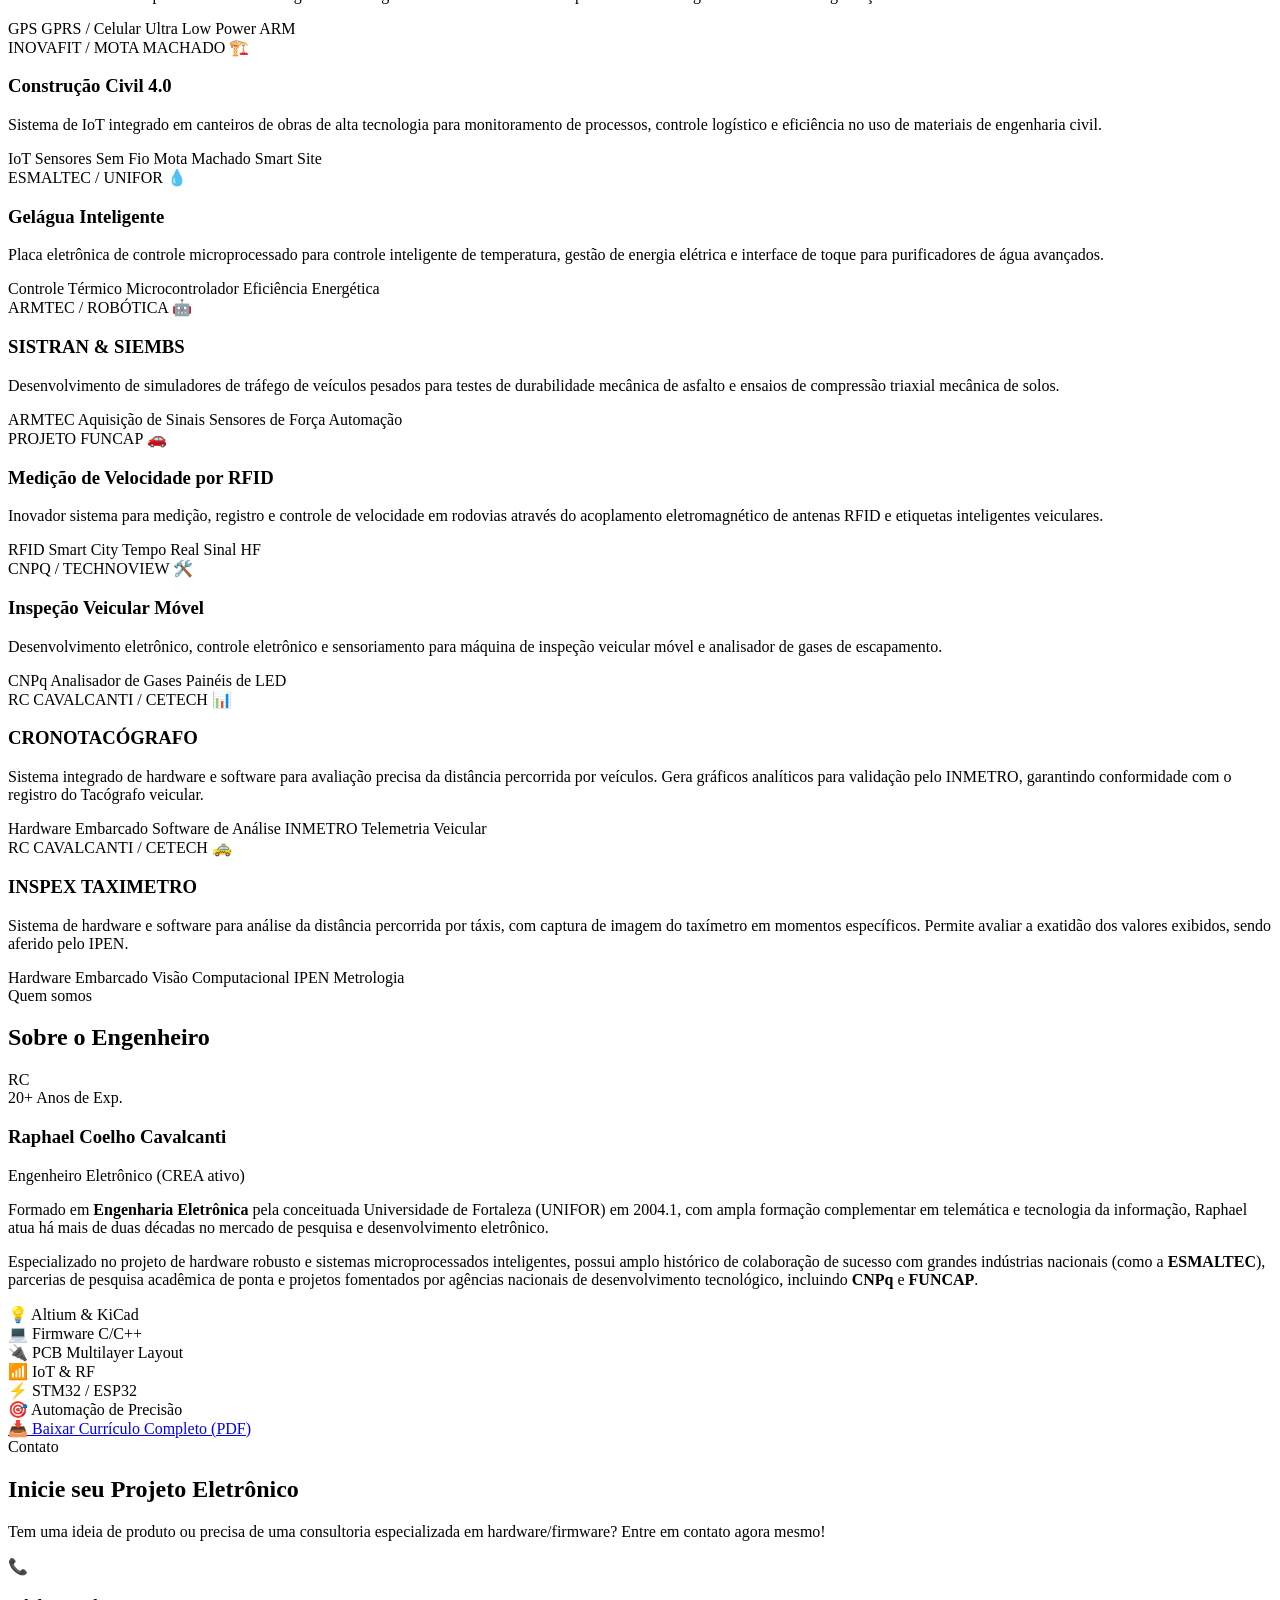
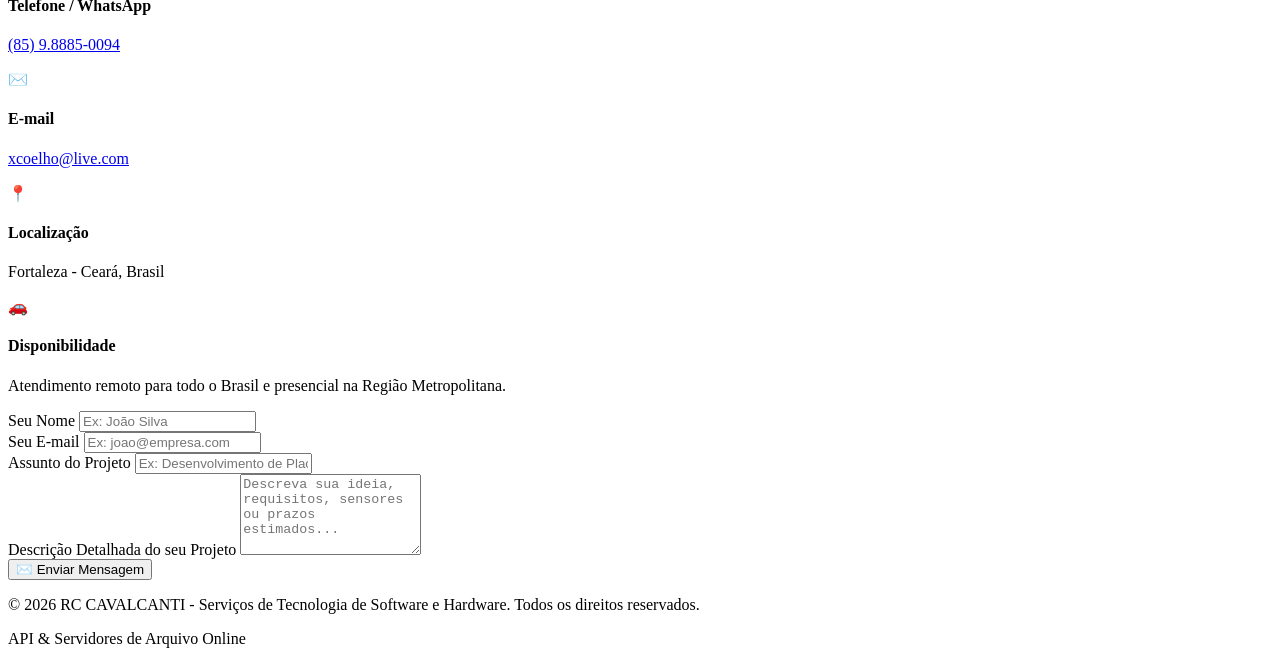
==== commit 7a8306a3: "Adiciona cards CRONOTACÓGRAFO e INSPEX TAXIMETRO no portfólio" ====
--- a/wwwroot/index.html
+++ b/wwwroot/index.html
@@ -286,6 +286,38 @@
                 </div>
             </div>
 
+            <!-- Projeto 9: CRONOTACÓGRAFO -->
+            <div class="portfolio-item card" data-category="embarcados">
+                <div class="portfolio-header">
+                    <span class="item-client">RC CAVALCANTI / CETECH</span>
+                    <span class="item-icon">📊</span>
+                </div>
+                <h3 class="portfolio-title">CRONOTACÓGRAFO</h3>
+                <p class="portfolio-desc">Sistema integrado de hardware e software para avaliação precisa da distância percorrida por veículos. Gera gráficos analíticos para validação pelo INMETRO, garantindo conformidade com o registro do Tacógrafo veicular.</p>
+                <div class="portfolio-tech">
+                    <span>Hardware Embarcado</span>
+                    <span>Software de Análise</span>
+                    <span>INMETRO</span>
+                    <span>Telemetria Veicular</span>
+                </div>
+            </div>
+
+            <!-- Projeto 10: INSPEX TAXIMETRO -->
+            <div class="portfolio-item card" data-category="embarcados">
+                <div class="portfolio-header">
+                    <span class="item-client">RC CAVALCANTI / CETECH</span>
+                    <span class="item-icon">🚕</span>
+                </div>
+                <h3 class="portfolio-title">INSPEX TAXIMETRO</h3>
+                <p class="portfolio-desc">Sistema de hardware e software para análise da distância percorrida por táxis, com captura de imagem do taxímetro em momentos específicos. Permite avaliar a exatidão dos valores exibidos, sendo aferido pelo IPEN.</p>
+                <div class="portfolio-tech">
+                    <span>Hardware Embarcado</span>
+                    <span>Visão Computacional</span>
+                    <span>IPEN</span>
+                    <span>Metrologia</span>
+                </div>
+            </div>
+
         </div>
     </section>
 
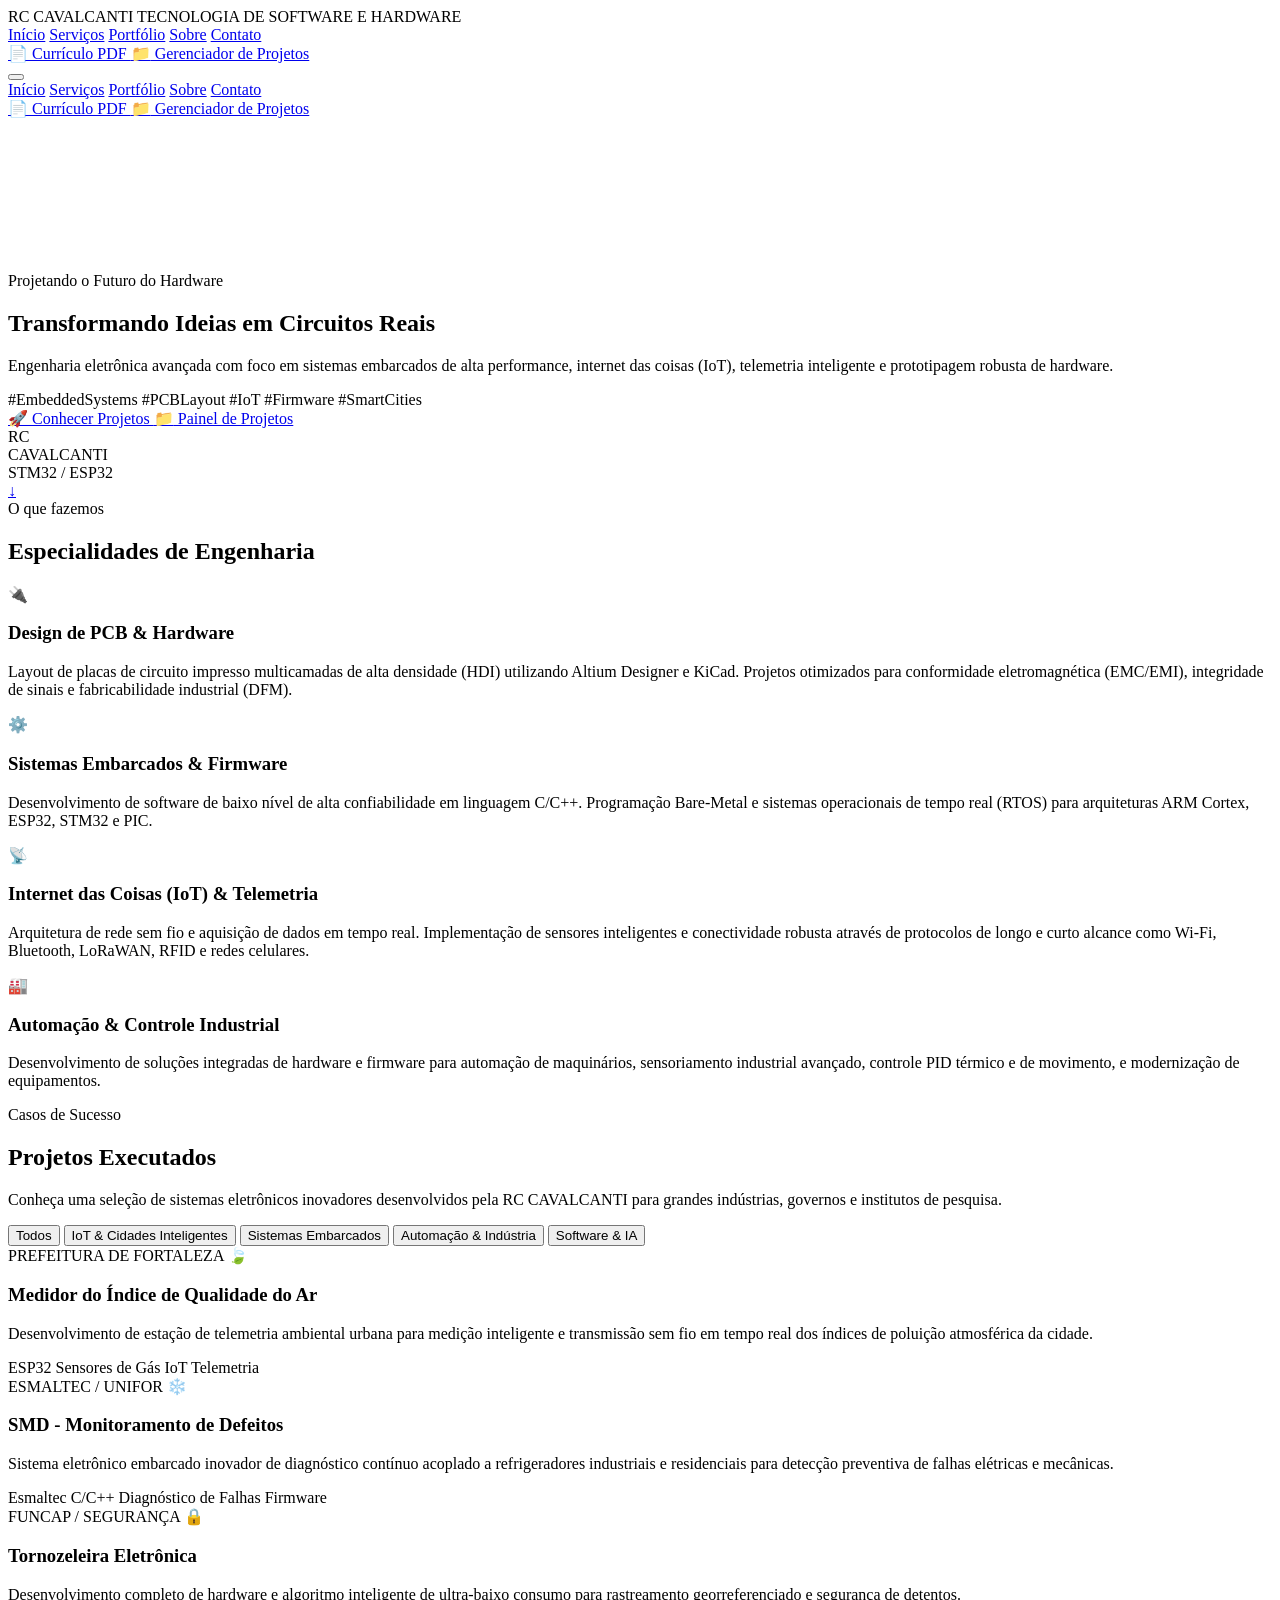
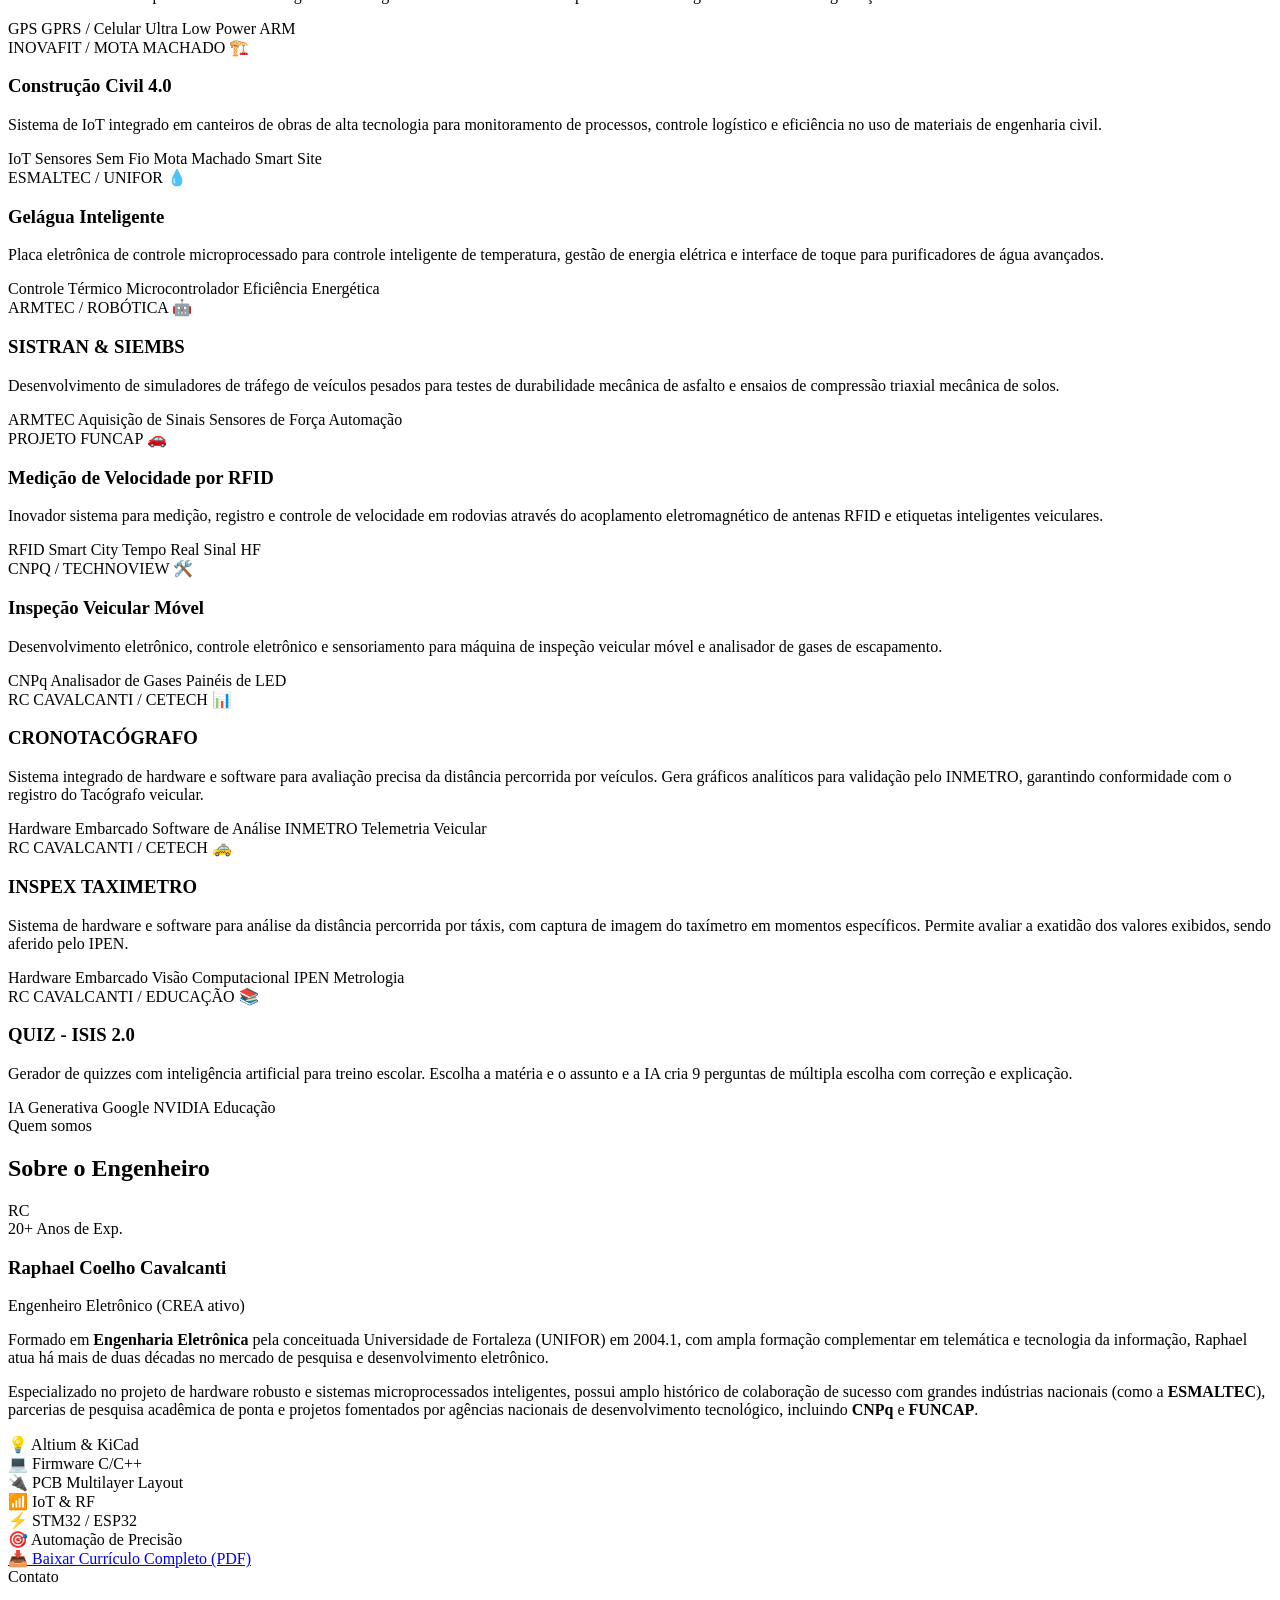
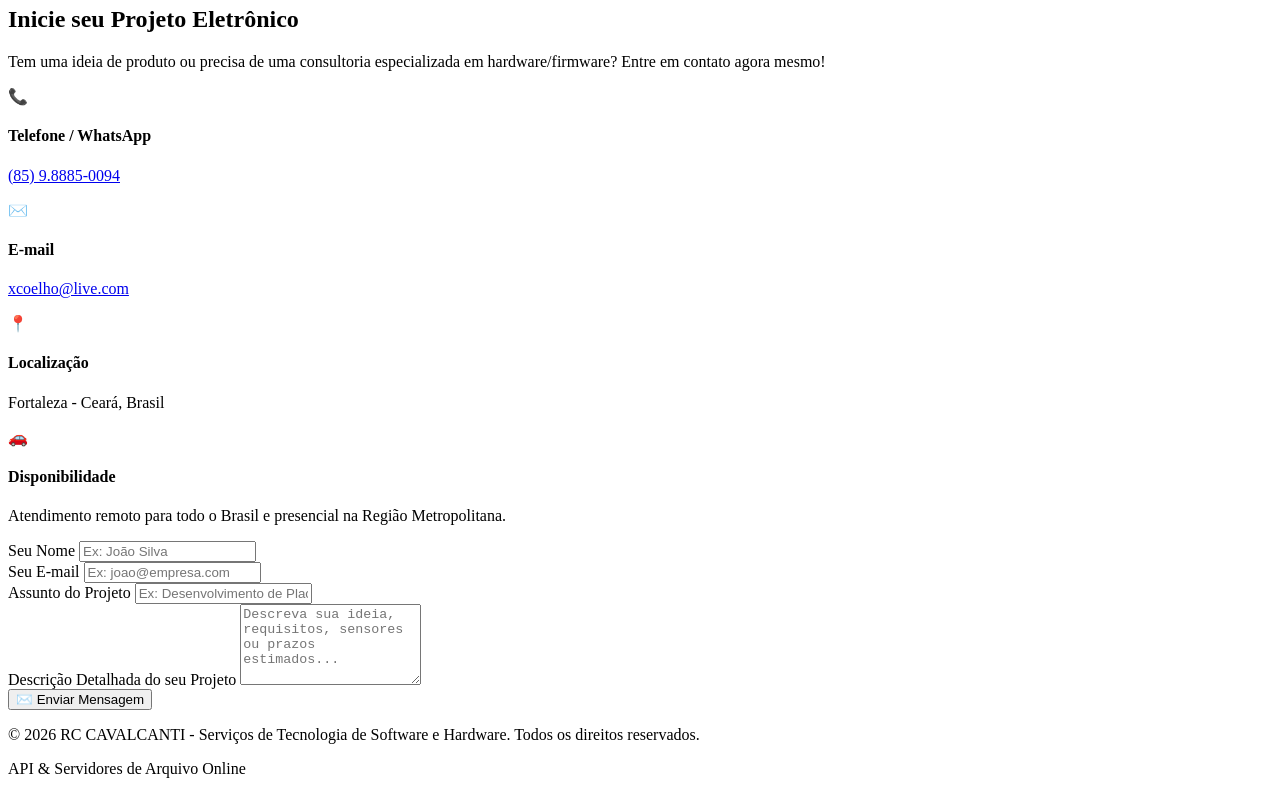
==== commit 476f000d: "feat(quiz): renomeia para Isis 2.0, selo do provedor e card na home" ====
--- a/wwwroot/index.html
+++ b/wwwroot/index.html
@@ -156,6 +156,7 @@
             <button class="filter-btn" data-filter="iot">IoT & Cidades Inteligentes</button>
             <button class="filter-btn" data-filter="embarcados">Sistemas Embarcados</button>
             <button class="filter-btn" data-filter="automacao">Automação & Indústria</button>
+            <button class="filter-btn" data-filter="software">Software & IA</button>
         </div>
 
         <div class="portfolio-grid" id="portfolio-grid">
@@ -287,7 +288,7 @@
             </div>
 
             <!-- Projeto 9: CRONOTACÓGRAFO -->
-            <div class="portfolio-item card" data-category="embarcados">
+            <div class="portfolio-item card" data-category="embarcados" onclick="window.location='/cronotacografo/index.html'" style="cursor: pointer;">
                 <div class="portfolio-header">
                     <span class="item-client">RC CAVALCANTI / CETECH</span>
                     <span class="item-icon">📊</span>
@@ -315,6 +316,22 @@
                     <span>Visão Computacional</span>
                     <span>IPEN</span>
                     <span>Metrologia</span>
+                </div>
+            </div>
+
+            <!-- Projeto 11: QUIZ - ISIS 2.0 -->
+            <div class="portfolio-item card" data-category="software" onclick="window.location='/quiz/'" style="cursor: pointer;">
+                <div class="portfolio-header">
+                    <span class="item-client">RC CAVALCANTI / EDUCAÇÃO</span>
+                    <span class="item-icon">📚</span>
+                </div>
+                <h3 class="portfolio-title">QUIZ - ISIS 2.0</h3>
+                <p class="portfolio-desc">Gerador de quizzes com inteligência artificial para treino escolar. Escolha a matéria e o assunto e a IA cria 9 perguntas de múltipla escolha com correção e explicação.</p>
+                <div class="portfolio-tech">
+                    <span>IA Generativa</span>
+                    <span>Google</span>
+                    <span>NVIDIA</span>
+                    <span>Educação</span>
                 </div>
             </div>
 
